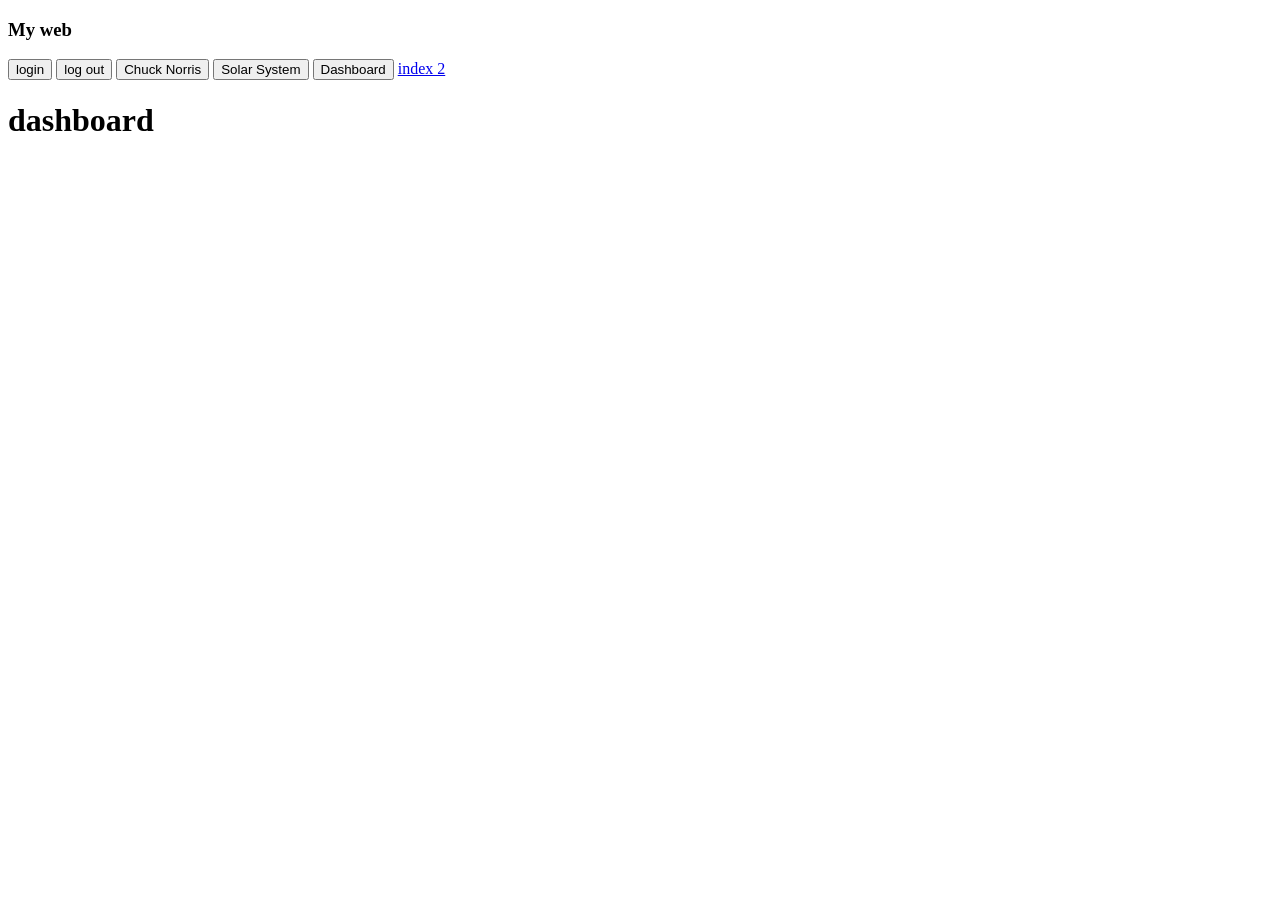
==== index.html @ f85bfe66 "first commit" ====
<!DOCTYPE html>
<html lang="en">

<head>
    <meta charset="UTF-8">
    <meta name="viewport" content="width=device-width, initial-scale=1.0">
    <title>Document</title>
</head>

<body>
    <header id="header"></header>
    <main id="main"></main>
    <footer></footer>

</body>
<script src="./index.js"></script>
<script src="./nav/nav.js"></script>
<script src="./dashboard/dashboard.js"></script>
<script src="./norris/norris.js"></script>
<script src="./login/login.js"></script>

</html>
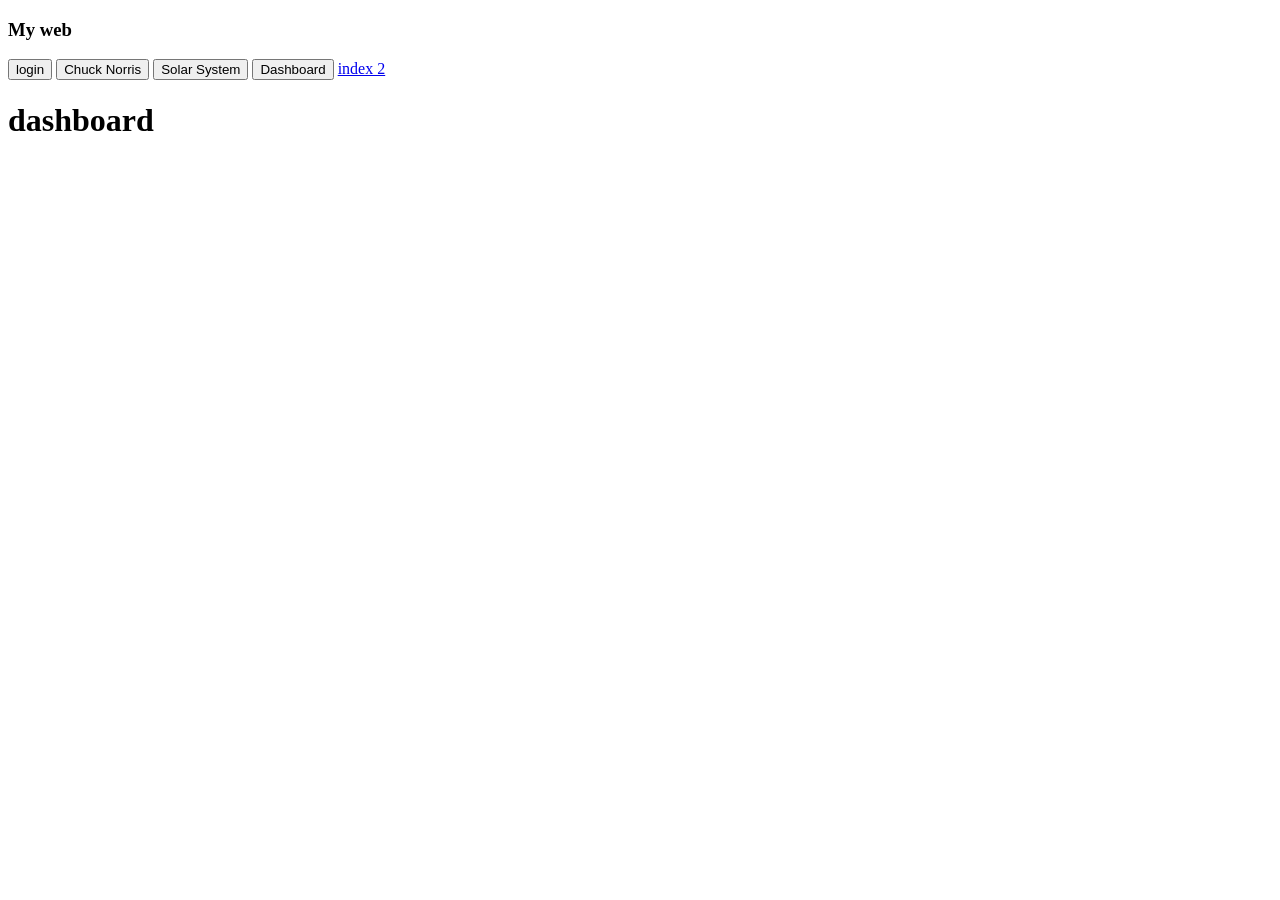
==== commit a8825932: "change" ====
--- a/index.html
+++ b/index.html
@@ -10,13 +10,13 @@
 <body>
     <header id="header"></header>
     <main id="main"></main>
-    <footer></footer>
+    <footer id="footer"></footer>
 
+    <script src="./index.js"></script>
+    <script src="./nav/nav.js"></script>
+    <script src="./dashboard/dashboard.js"></script>
+    <script src="./norris/norris.js"></script>
+    <script src="./login/login.js"></script>
 </body>
-<script src="./index.js"></script>
-<script src="./nav/nav.js"></script>
-<script src="./dashboard/dashboard.js"></script>
-<script src="./norris/norris.js"></script>
-<script src="./login/login.js"></script>
 
 </html>
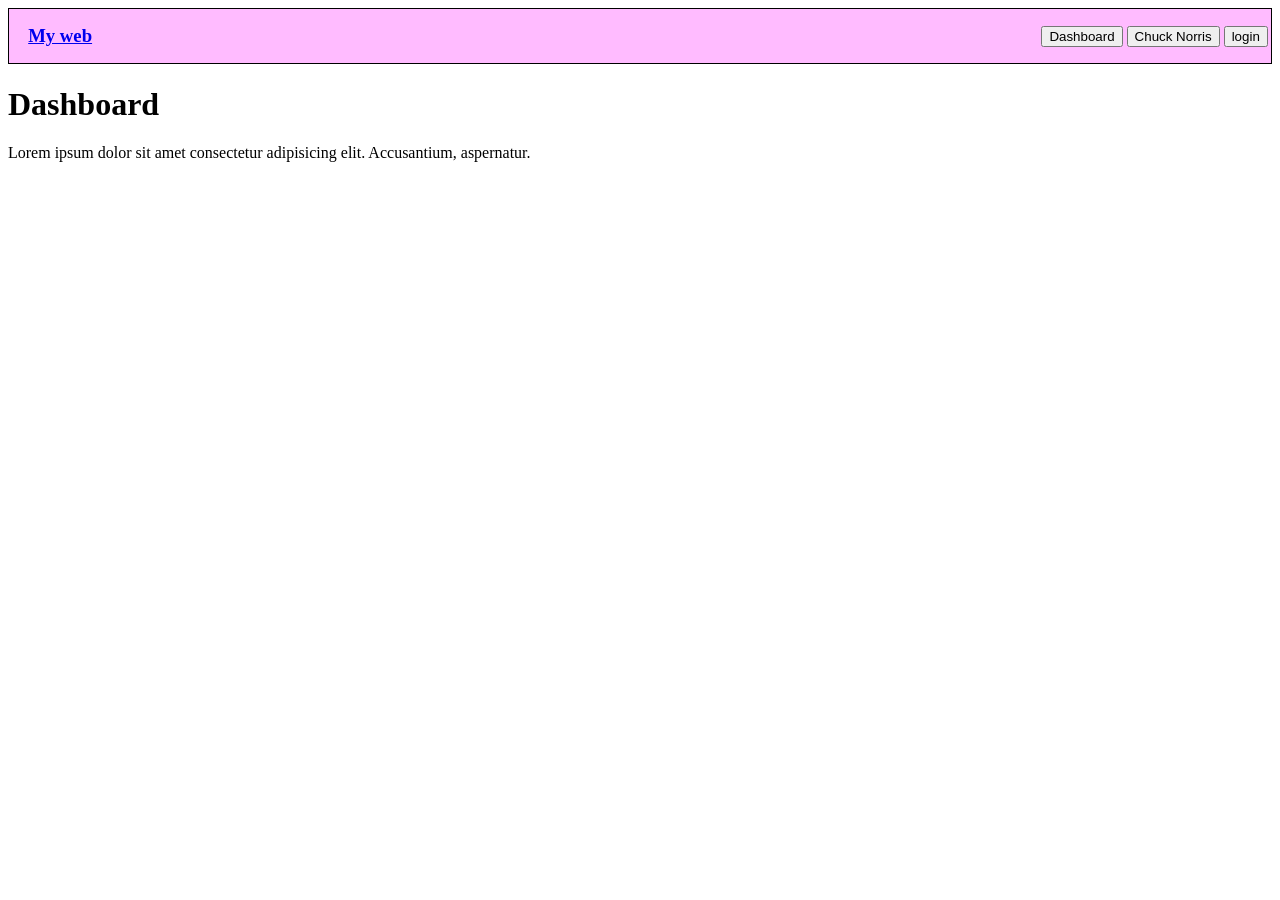
==== commit 88873364: "changes" ====
--- a/index.html
+++ b/index.html
@@ -5,6 +5,9 @@
     <meta charset="UTF-8">
     <meta name="viewport" content="width=device-width, initial-scale=1.0">
     <title>Document</title>
+    <link rel="stylesheet" href="styles.css">
+    <link rel="stylesheet" href="./login/login.css">
+    <link rel="stylesheet" href="./nav/nav.css">
 </head>
 
 <body>
--- a/styles.css
+++ b/styles.css
@@ -0,0 +1,3 @@
+.box {
+  background-color: #fbf;
+}
--- a/login/login.css
+++ b/login/login.css
@@ -0,0 +1,25 @@
+#login-container {
+  display: flex;
+  justify-content: center;
+  padding: 20rem;
+}
+
+#login-box {
+  border: 0.1rem solid #b8f;
+  border-radius: 0.2rem;
+}
+
+.login-input {
+  display: flex;
+  flex-direction: column;
+}
+
+.login-input,
+#bt-login,
+h3 {
+  margin: 1rem;
+}
+
+#alert {
+    color: red;
+}
--- a/nav/nav.css
+++ b/nav/nav.css
@@ -0,0 +1,8 @@
+nav {
+  border: 1px solid black;
+  display: flex;
+  justify-content: space-between;
+  align-items: center;
+  padding: 0.2rem;
+  height: 3rem;
+}
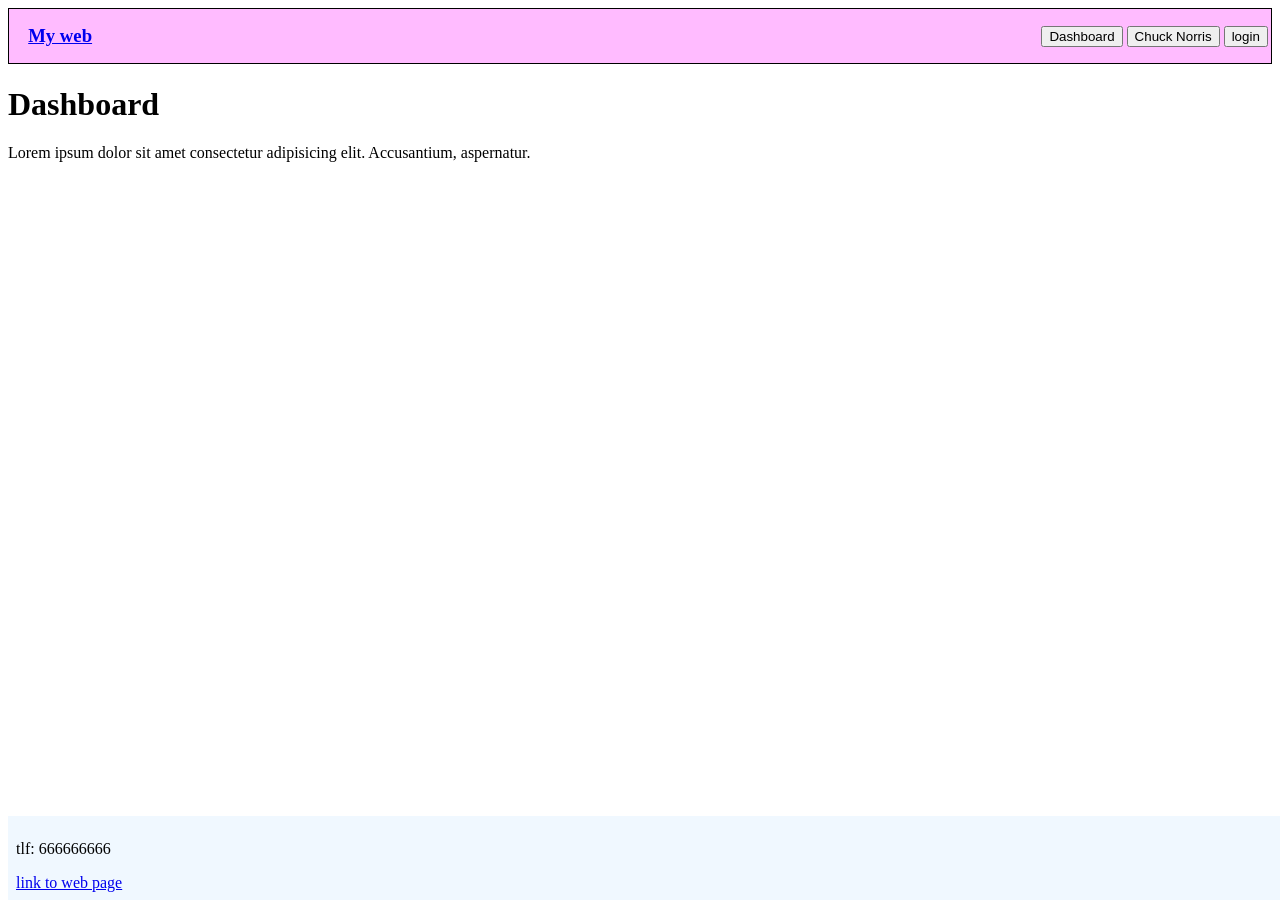
==== commit 24a5a906: "footer" ====
--- a/index.html
+++ b/index.html
@@ -1,16 +1,16 @@
-<!DOCTYPE html>
+<!doctype html>
 <html lang="en">
+  <head>
+    <meta charset="UTF-8" />
+    <meta name="viewport" content="width=device-width, initial-scale=1.0" />
+    <title>Document</title>
+    <link rel="stylesheet" href="styles.css" />
+    <link rel="stylesheet" href="./login/login.css" />
+    <link rel="stylesheet" href="./nav/nav.css" />
+    <link rel="stylesheet" href="./footer/footer.css" />
+  </head>
 
-<head>
-    <meta charset="UTF-8">
-    <meta name="viewport" content="width=device-width, initial-scale=1.0">
-    <title>Document</title>
-    <link rel="stylesheet" href="styles.css">
-    <link rel="stylesheet" href="./login/login.css">
-    <link rel="stylesheet" href="./nav/nav.css">
-</head>
-
-<body>
+  <body>
     <header id="header"></header>
     <main id="main"></main>
     <footer id="footer"></footer>
@@ -20,6 +20,5 @@
     <script src="./dashboard/dashboard.js"></script>
     <script src="./norris/norris.js"></script>
     <script src="./login/login.js"></script>
-</body>
-
-</html>+  </body>
+</html>
--- a/styles.css
+++ b/styles.css
@@ -1,3 +1,9 @@
 .box {
   background-color: #fbf;
-}+}
+
+footer {
+  position: absolute;
+  bottom: 0;
+  width: 100%;
+}
--- a/footer/footer.css
+++ b/footer/footer.css
@@ -0,0 +1,4 @@
+#ft-container {
+    background-color: aliceblue;
+    padding: 0.5rem;
+}
